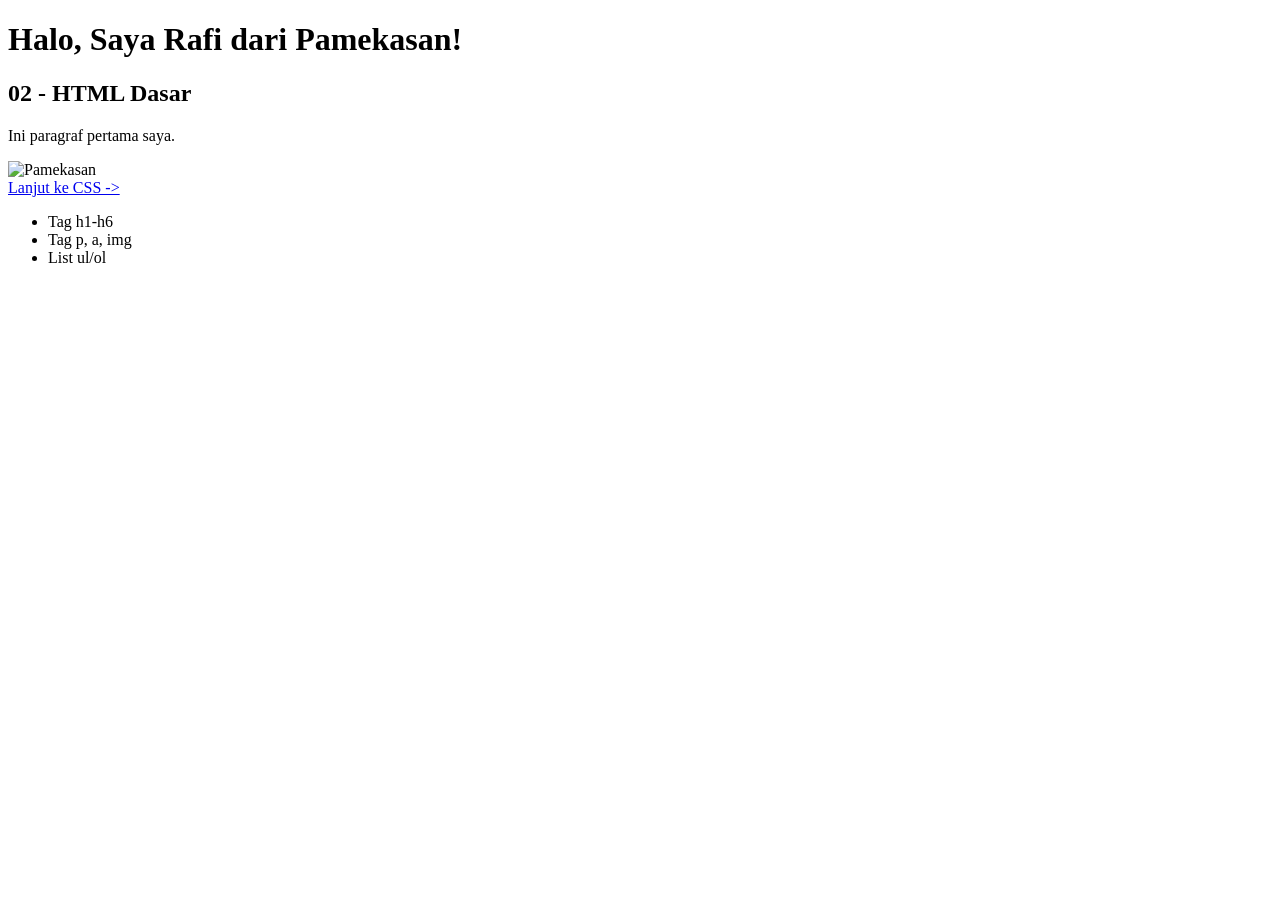
==== 02-HTML/index.html @ fafded3a "Supercoder Academy 10 Hari - Fullstack Path" ====
<!DOCTYPE html>
<html lang="id">
<head>
<meta charset="UTF-8">
<meta name="viewport" content="width=device-width">
<title>Belajar HTML - Pamekasan</title>
</head>
<body>
<h1>Halo, Saya Rafi dari Pamekasan!</h1>
<h2>02 - HTML Dasar</h2>
<p>Ini paragraf pertama saya.</p>
<img src="https://via.placeholder.com/300x150.png?text=Pamekasan" alt="Pamekasan">
<br>
<a href="../03-CSS/index.html">Lanjut ke CSS -></a>
<ul>
<li>Tag h1-h6</li>
<li>Tag p, a, img</li>
<li>List ul/ol</li>
</ul>
</body>
</html>
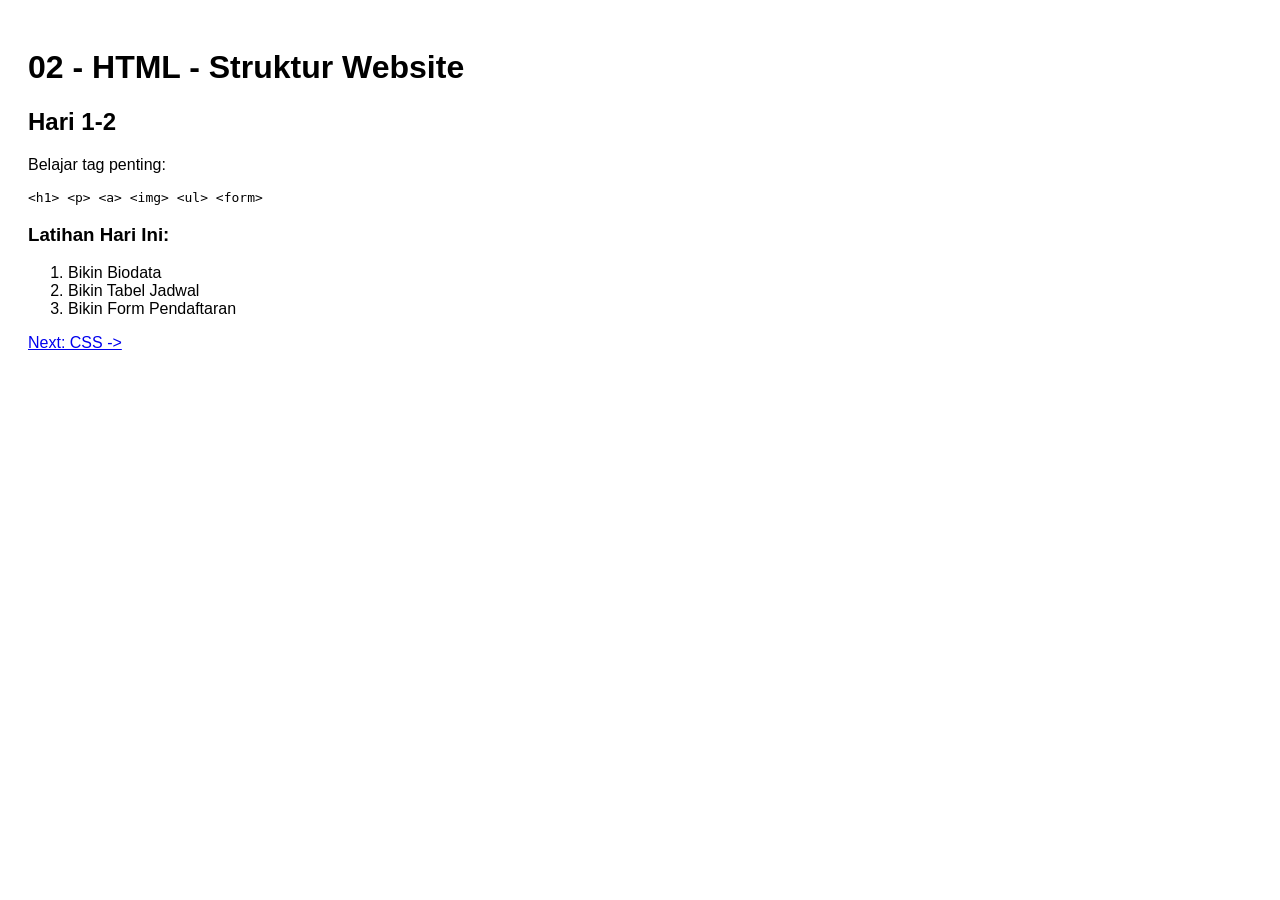
==== commit 6d091e81: "Update: Full materi 10 hari SuperLearning Path" ====
--- a/02-HTML/index.html
+++ b/02-HTML/index.html
@@ -1,21 +1,5 @@
-<!DOCTYPE html>
-<html lang="id">
-<head>
-<meta charset="UTF-8">
-<meta name="viewport" content="width=device-width">
-<title>Belajar HTML - Pamekasan</title>
-</head>
-<body>
-<h1>Halo, Saya Rafi dari Pamekasan!</h1>
-<h2>02 - HTML Dasar</h2>
-<p>Ini paragraf pertama saya.</p>
-<img src="https://via.placeholder.com/300x150.png?text=Pamekasan" alt="Pamekasan">
-<br>
-<a href="../03-CSS/index.html">Lanjut ke CSS -></a>
-<ul>
-<li>Tag h1-h6</li>
-<li>Tag p, a, img</li>
-<li>List ul/ol</li>
-</ul>
-</body>
-</html>
+<!DOCTYPE html><html lang="id"><head><meta charset="UTF-8"><meta name="viewport" content="width=device-width"><title>02 HTML</title></head>
+<body style="font-family:sans-serif;padding:20px"><h1>02 - HTML - Struktur Website</h1>
+<h2>Hari 1-2</h2><p>Belajar tag penting:</p><pre>&lt;h1&gt; &lt;p&gt; &lt;a&gt; &lt;img&gt; &lt;ul&gt; &lt;form&gt;</pre>
+<h3>Latihan Hari Ini:</h3><ol><li>Bikin Biodata</li><li>Bikin Tabel Jadwal</li><li>Bikin Form Pendaftaran</li></ol>
+<a href="../03-CSS/">Next: CSS -></a></body></html>
